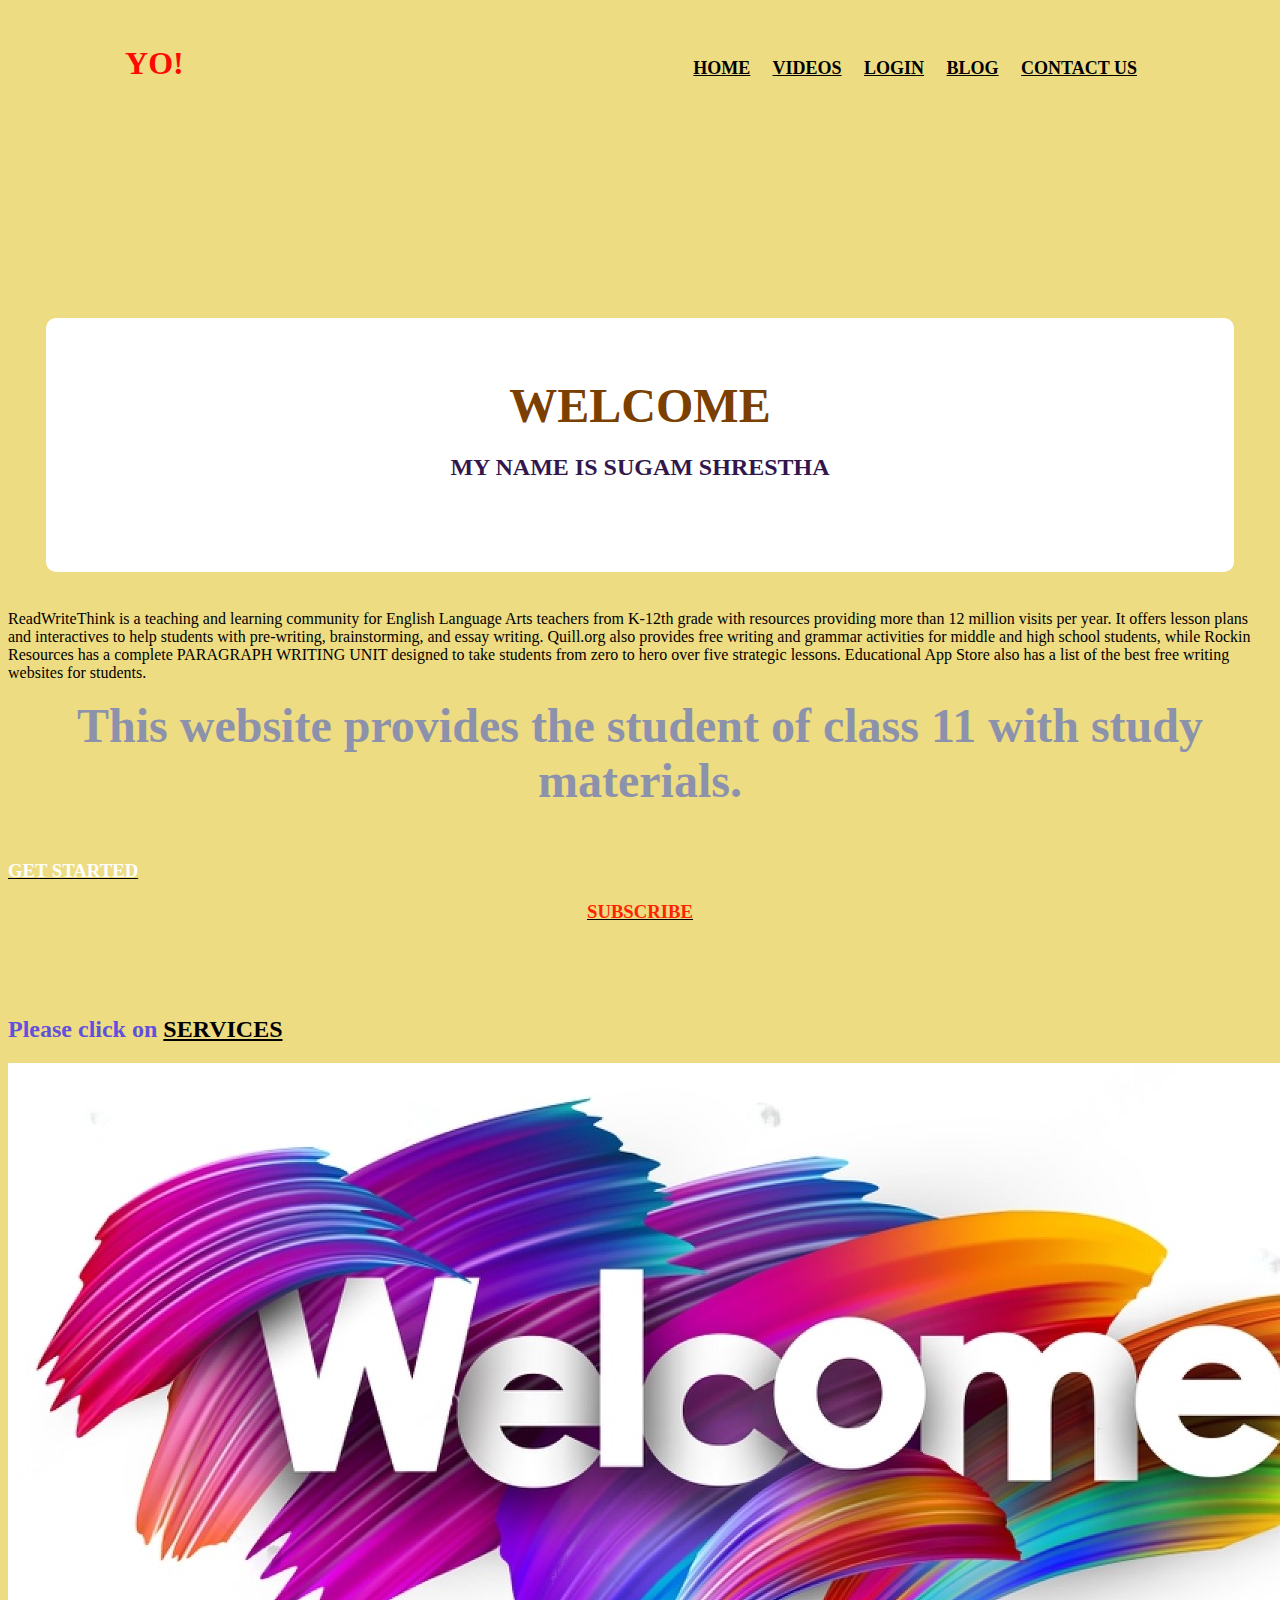
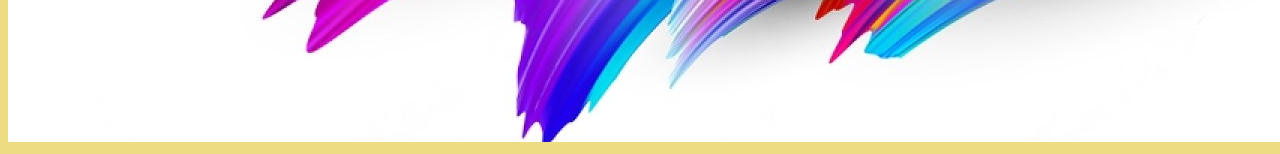
==== index.html @ a290a1e3 "Rename web.html to index.html" ====
<!DOCTYPE html>
<html>
<head>
	<meta charset="utf-8">
	<title>
		DPS.com
	</title>
	<link rel="stylesheet" type="text/css" href="Style2.css">
</head>
<body bgcolor="#EEDC82" link="#000" alink="#017bf5" vlink="#000">
	<br />
	<h3 align="center">
		<font face="forte" color="#FF0800" size="6">YO!</font>
		&nbsp;&nbsp;&nbsp;&nbsp;&nbsp;&nbsp;&nbsp;&nbsp;&nbsp;&nbsp;&nbsp;
		&nbsp;&nbsp;&nbsp;&nbsp;&nbsp;&nbsp;&nbsp;&nbsp;&nbsp;&nbsp;&nbsp;
		&nbsp;&nbsp;&nbsp;&nbsp;&nbsp;&nbsp;&nbsp;&nbsp;&nbsp;&nbsp;&nbsp;
		&nbsp;&nbsp;&nbsp;&nbsp;&nbsp;&nbsp;&nbsp;&nbsp;&nbsp;&nbsp;&nbsp;
		&nbsp;&nbsp;&nbsp;&nbsp;&nbsp;&nbsp;&nbsp;&nbsp;&nbsp;&nbsp;&nbsp;
		&nbsp;&nbsp;&nbsp;&nbsp;&nbsp;&nbsp;&nbsp;&nbsp;&nbsp;&nbsp;&nbsp;
		&nbsp;&nbsp;&nbsp;&nbsp;&nbsp;&nbsp;&nbsp;&nbsp;&nbsp;&nbsp;&nbsp;
		&nbsp;&nbsp;&nbsp;&nbsp;&nbsp;&nbsp;&nbsp;&nbsp;&nbsp;&nbsp;&nbsp;
		&nbsp;&nbsp;&nbsp;&nbsp;&nbsp;&nbsp;&nbsp;&nbsp;&nbsp;&nbsp;&nbsp;
		<font face="cinzel" size="4">
			<a href="https://tome.app/sugam-b4a/exploring-cyber-law-from-information-security-to-cyber-crimes-and-ethics-cldpmmxps0shp6g3zku8tlgfc">HOME</a>&nbsp;&nbsp;&nbsp;&nbsp;
			<a href="https://www.pexels.com/videos/">VIDEOS</a>&nbsp;&nbsp;&nbsp;&nbsp;
			<a href="https://accounts.google.com/v3/signin/identifier?dsh=S-1593429895%3A1675867850634069&continue=https%3A%2F%2Fwww.google.com%3Fhl%3Den-US&ec=GAlA8wE&hl=en&flowName=GlifWebSignIn&flowEntry=AddSession">LOGIN</a>&nbsp;&nbsp;&nbsp;&nbsp;
			<a href="#">BLOG</a>&nbsp;&nbsp;&nbsp;&nbsp;
			<a href="https://www.mixo.io/site/connect-us-7k02u">CONTACT US</a>&nbsp;&nbsp;&nbsp;&nbsp;
		</font>
	</h3>
    <br /><br /><br /><br /><br /><br /><br /><br /><br /><br />
    <div class="col">
    <h1 align="center">
    	<font face="Cooper Black" color="#7B3F00" size="50">
    		WELCOME
    	</font>
    </h1>
    <h3 align="center">
    	<font face="papyrus" color="#32174D" size="5">
    		MY NAME IS SUGAM SHRESTHA	
    	</font>
    </h3>
    <br>
    <p>
    </div>
    <p>ReadWriteThink is a teaching and learning community for English Language Arts teachers from K-12th grade with resources providing more than 12 million visits per year. It offers lesson plans and interactives to help students with pre-writing, brainstorming, and essay writing. Quill.org also provides free writing and grammar activities for middle and high school students, while Rockin Resources has a complete PARAGRAPH WRITING UNIT designed to take students from zero to hero over five strategic lessons. Educational App Store also has a list of the best free writing websites for students.<br>
    	<p align="center"><b><font face=" Brush Script" size="7" color="#8C92AC"> This website provides the student of class 11 with study materials.</font></b></p>

    		<br />
    		<h3 align="left">
    		<a href="https://www.mixo.io/site/homework-online-unhic">
    		  <font face="Lato" color="#fff">GET STARTED</font>
    		   </a>
    		</h3>
    		<h3  align="center">
    		<a href="https://www.mixo.io/site/sub-script-6clxn/index.html">
    		     <font face="" color="#FF2400">SUBSCRIBE</font>
    	    </a>
    		</h3>
    	</h3>
    	<br><br><br>
    	<h2>
    	<font color="#6050DC"> Please click on </font>
    	<font face="Cooper Black" color="#6050DC">
    		<a href="Service.html">SERVICES</a></font>
    	</h2>
    	<img src="heh.jpeg">
</body>
</html>
---- Style2.css ----
.col{
    text-align: center;
    margin: 3%;
    background-color: white;
    padding: 3%;
    border-radius: 10px;
}
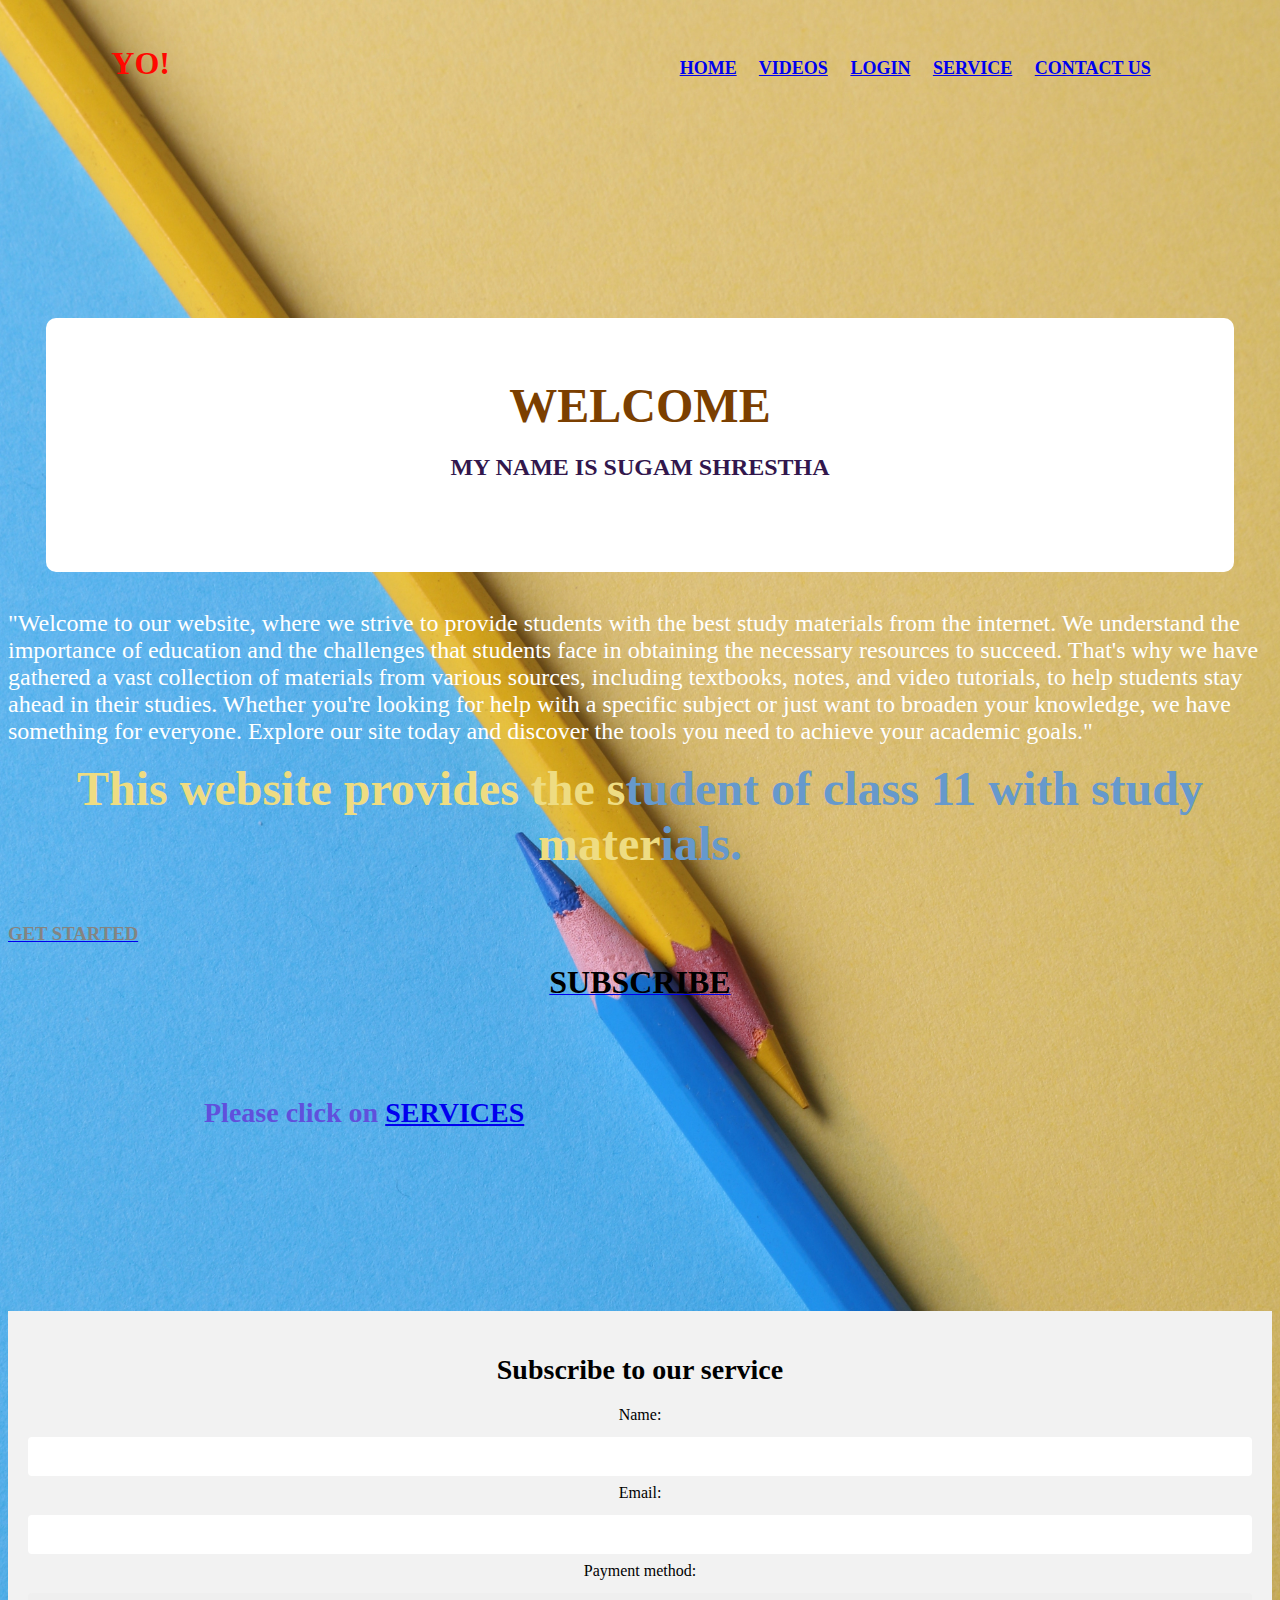
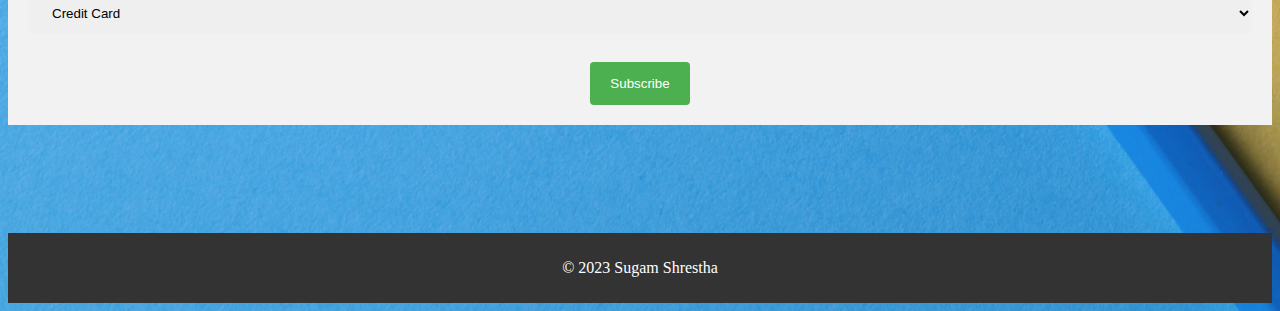
==== commit 25697e54: "Rename index.html.html to index.html" ====
--- a/index.html
+++ b/index.html
@@ -1,69 +1,107 @@
-<!DOCTYPE html>
-<html>
-<head>
-	<meta charset="utf-8">
-	<title>
-		DPS.com
-	</title>
-	<link rel="stylesheet" type="text/css" href="Style2.css">
-</head>
-<body bgcolor="#EEDC82" link="#000" alink="#017bf5" vlink="#000">
-	<br />
-	<h3 align="center">
-		<font face="forte" color="#FF0800" size="6">YO!</font>
-		&nbsp;&nbsp;&nbsp;&nbsp;&nbsp;&nbsp;&nbsp;&nbsp;&nbsp;&nbsp;&nbsp;
-		&nbsp;&nbsp;&nbsp;&nbsp;&nbsp;&nbsp;&nbsp;&nbsp;&nbsp;&nbsp;&nbsp;
-		&nbsp;&nbsp;&nbsp;&nbsp;&nbsp;&nbsp;&nbsp;&nbsp;&nbsp;&nbsp;&nbsp;
-		&nbsp;&nbsp;&nbsp;&nbsp;&nbsp;&nbsp;&nbsp;&nbsp;&nbsp;&nbsp;&nbsp;
-		&nbsp;&nbsp;&nbsp;&nbsp;&nbsp;&nbsp;&nbsp;&nbsp;&nbsp;&nbsp;&nbsp;
-		&nbsp;&nbsp;&nbsp;&nbsp;&nbsp;&nbsp;&nbsp;&nbsp;&nbsp;&nbsp;&nbsp;
-		&nbsp;&nbsp;&nbsp;&nbsp;&nbsp;&nbsp;&nbsp;&nbsp;&nbsp;&nbsp;&nbsp;
-		&nbsp;&nbsp;&nbsp;&nbsp;&nbsp;&nbsp;&nbsp;&nbsp;&nbsp;&nbsp;&nbsp;
-		&nbsp;&nbsp;&nbsp;&nbsp;&nbsp;&nbsp;&nbsp;&nbsp;&nbsp;&nbsp;&nbsp;
-		<font face="cinzel" size="4">
-			<a href="https://tome.app/sugam-b4a/exploring-cyber-law-from-information-security-to-cyber-crimes-and-ethics-cldpmmxps0shp6g3zku8tlgfc">HOME</a>&nbsp;&nbsp;&nbsp;&nbsp;
-			<a href="https://www.pexels.com/videos/">VIDEOS</a>&nbsp;&nbsp;&nbsp;&nbsp;
-			<a href="https://accounts.google.com/v3/signin/identifier?dsh=S-1593429895%3A1675867850634069&continue=https%3A%2F%2Fwww.google.com%3Fhl%3Den-US&ec=GAlA8wE&hl=en&flowName=GlifWebSignIn&flowEntry=AddSession">LOGIN</a>&nbsp;&nbsp;&nbsp;&nbsp;
-			<a href="#">BLOG</a>&nbsp;&nbsp;&nbsp;&nbsp;
-			<a href="https://www.mixo.io/site/connect-us-7k02u">CONTACT US</a>&nbsp;&nbsp;&nbsp;&nbsp;
-		</font>
-	</h3>
-    <br /><br /><br /><br /><br /><br /><br /><br /><br /><br />
-    <div class="col">
-    <h1 align="center">
-    	<font face="Cooper Black" color="#7B3F00" size="50">
-    		WELCOME
-    	</font>
-    </h1>
-    <h3 align="center">
-    	<font face="papyrus" color="#32174D" size="5">
-    		MY NAME IS SUGAM SHRESTHA	
-    	</font>
-    </h3>
-    <br>
-    <p>
-    </div>
-    <p>ReadWriteThink is a teaching and learning community for English Language Arts teachers from K-12th grade with resources providing more than 12 million visits per year. It offers lesson plans and interactives to help students with pre-writing, brainstorming, and essay writing. Quill.org also provides free writing and grammar activities for middle and high school students, while Rockin Resources has a complete PARAGRAPH WRITING UNIT designed to take students from zero to hero over five strategic lessons. Educational App Store also has a list of the best free writing websites for students.<br>
-    	<p align="center"><b><font face=" Brush Script" size="7" color="#8C92AC"> This website provides the student of class 11 with study materials.</font></b></p>
-
-    		<br />
-    		<h3 align="left">
-    		<a href="https://www.mixo.io/site/homework-online-unhic">
-    		  <font face="Lato" color="#fff">GET STARTED</font>
-    		   </a>
-    		</h3>
-    		<h3  align="center">
-    		<a href="https://www.mixo.io/site/sub-script-6clxn/index.html">
-    		     <font face="" color="#FF2400">SUBSCRIBE</font>
-    	    </a>
-    		</h3>
-    	</h3>
-    	<br><br><br>
-    	<h2>
-    	<font color="#6050DC"> Please click on </font>
-    	<font face="Cooper Black" color="#6050DC">
-    		<a href="Service.html">SERVICES</a></font>
-    	</h2>
-    	<img src="heh.jpeg">
-</body>
-</html>
+<!DOCTYPE html>
+<html>
+<head>
+	<meta charset="utf-8">
+	<title>
+		Sugam Shrestha
+	</title>
+	<link rel="stylesheet" type="text/css" href="Style2.css">
+	<link rel="stylesheet" type="text/css" href="yo.css">
+</head>
+<body>
+	<br />
+	<h3 align="center">
+		<font face="forte" color="#FF0800" size="6">YO!</font>
+		&nbsp;&nbsp;&nbsp;&nbsp;&nbsp;&nbsp;&nbsp;&nbsp;&nbsp;&nbsp;&nbsp;
+		&nbsp;&nbsp;&nbsp;&nbsp;&nbsp;&nbsp;&nbsp;&nbsp;&nbsp;&nbsp;&nbsp;
+		&nbsp;&nbsp;&nbsp;&nbsp;&nbsp;&nbsp;&nbsp;&nbsp;&nbsp;&nbsp;&nbsp;
+		&nbsp;&nbsp;&nbsp;&nbsp;&nbsp;&nbsp;&nbsp;&nbsp;&nbsp;&nbsp;&nbsp;
+		&nbsp;&nbsp;&nbsp;&nbsp;&nbsp;&nbsp;&nbsp;&nbsp;&nbsp;&nbsp;&nbsp;
+		&nbsp;&nbsp;&nbsp;&nbsp;&nbsp;&nbsp;&nbsp;&nbsp;&nbsp;&nbsp;&nbsp;
+		&nbsp;&nbsp;&nbsp;&nbsp;&nbsp;&nbsp;&nbsp;&nbsp;&nbsp;&nbsp;&nbsp;
+		&nbsp;&nbsp;&nbsp;&nbsp;&nbsp;&nbsp;&nbsp;&nbsp;&nbsp;&nbsp;&nbsp;
+		&nbsp;&nbsp;&nbsp;&nbsp;&nbsp;&nbsp;&nbsp;&nbsp;&nbsp;&nbsp;&nbsp;
+		<font face="cinzel" size="4">
+			<a href="home.html">HOME</a>&nbsp;&nbsp;&nbsp;&nbsp;
+			<a href="https://www.pexels.com/videos/">VIDEOS</a>&nbsp;&nbsp;&nbsp;&nbsp;
+			<a href="https://accounts.google.com/v3/signin/identifier?dsh=S-1593429895%3A1675867850634069&continue=https%3A%2F%2Fwww.google.com%3Fhl%3Den-US&ec=GAlA8wE&hl=en&flowName=GlifWebSignIn&flowEntry=AddSession">LOGIN</a>&nbsp;&nbsp;&nbsp;&nbsp;
+			<a href="Service.html">SERVICE</a>&nbsp;&nbsp;&nbsp;&nbsp;
+			<a href="home.html">CONTACT US</a>&nbsp;&nbsp;&nbsp;&nbsp;
+		</font>
+	</h3>
+    <br /><br /><br /><br /><br /><br /><br /><br /><br /><br />
+    <div class="col">
+    <h1 align="center">
+    	<font face="Cooper Black" color="#7B3F00" size="50">
+    		WELCOME
+    	</font>
+    </h1>
+    <h3 align="center">
+    	<font face="calibri" color="#32174D" size="5">
+    		MY NAME IS SUGAM SHRESTHA	
+    	</font>
+    </h3>
+    <br>
+    <p>
+    </div>
+    <p><font size="5" color="#fff">"Welcome to our website, where we strive to provide students with the best study materials from the internet. We understand the importance of education and the challenges that students face in obtaining the necessary resources to succeed. That's why we have gathered a vast collection of materials from various sources, including textbooks, notes, and video tutorials, to help students stay ahead in their studies. Whether you're looking for help with a specific subject or just want to broaden your knowledge, we have something for everyone. Explore our site today and discover the tools you need to achieve your academic goals."</font><br>
+    	<p align="center"><b><font face=" Brush Script" size="7" color="#EEDC82"> This website provides the s<font face=" Brush Script" size="7" color="#6699CC">tudent of class 11 with study <font face=" Brush Script" size="7" color="#EEDC82"> mater<font face=" Brush Script" size="7" color="#6699CC">ials.</font></font></font></font></b></p>
+
+    		<br />
+    		<h3 align="left">
+    		<a href="project.html">
+    		  <font face="Lato" color="#848482">GET STARTED</font>
+    		   </a>
+    		</h3>
+    		
+    		<h3  align="center">
+    		<a href="#Subscribe to our service">
+    		     <font face="Lato" color="#000" size="6"><b>SUBSCRIBE</b></font>
+    	    </a>
+    		</h3>
+
+    	</h3>
+    	<br><br><br>
+    	<h2>
+    	<font color="#6050DC"> &nbsp;&nbsp;&nbsp;&nbsp;&nbsp;&nbsp;&nbsp;&nbsp;&nbsp;&nbsp;&nbsp;&nbsp;&nbsp;&nbsp;&nbsp;&nbsp;&nbsp;&nbsp;&nbsp;&nbsp;&nbsp;&nbsp;&nbsp;&nbsp;&nbsp;&nbsp;&nbsp;&nbsp;Please click on </font>
+    	<font face="Cooper Black" color="#6050DC">
+    		<a href="Service.html">SERVICES</a></font>
+    	</h2>
+    	
+</body>
+<br><br><br><br><br><br><br><br><br>
+<head>
+  <meta charset="utf-8">
+  <meta name="viewport" content="width=device-width, initial-scale=1">
+  
+  <link rel="stylesheet" type="text/css" href="oh.css">
+</head>
+<body>
+<form action="submit-form.php" method="post">
+	<section id="Subscribe to our service">
+  <h2>Subscribe to our service</h2></section>
+  <label for="name">Name:</label>
+  <input type="text" id="name" name="name" required>
+  
+  <label for="email">Email:</label>
+  <input type="email" id="email" name="email" required>
+  
+  <label for="payment">Payment method:</label>
+  <select id="payment" name="payment">
+    <option value="credit_card">Credit Card</option>
+    <option value="account_number">Account Number</option>
+  </select>
+  
+  <div id="account-number" style="display:none">
+    <label for="account-number">Account number:</label>
+    <input type="text" id="account-number" name="account_number">
+  </div>
+  
+  <button type="submit">Subscribe</button>
+</form>
+<br><br><br><br><br><br>
+<footer>
+      <p>&copy; 2023 Sugam Shrestha</p>
+    </footer>
+</body>
+</html>
--- a/Style2.css
+++ b/Style2.css
@@ -1,8 +1,15 @@
-
-.col{
-    text-align: center;
-    margin: 3%;
-    background-color: white;
-    padding: 3%;
-    border-radius: 10px;
-}
+
+.col{
+    text-align: center;
+    margin: 3%;
+    background-color: white;
+    padding: 3%;
+    border-radius: 10px;
+}
+
+footer {
+  background-color: #333;
+  color: white;
+  padding: 10px;
+  text-align: center;
+}
--- a/yo.css
+++ b/yo.css
@@ -0,0 +1,4 @@
+body {
+  background-image: url(yo.jpg);
+  background-size: cover;
+ }--- a/oh.css
+++ b/oh.css
@@ -0,0 +1,51 @@
+/* Style the form container */
+form {
+  display: flex;
+  flex-direction: column;
+  align-items: center;
+  padding: 20px;
+  background-color: #f2f2f2;
+}
+
+/* Style the form headings */
+h2 {
+  font-size: 28px;
+  margin-bottom: 20px;
+}
+
+/* Style the form labels */
+label {
+  font-size: 16px;
+  margin-bottom: 5px;
+}
+
+/* Style the form inputs */
+input[type="text"], input[type="email"], select {
+  width: 100%;
+  padding: 12px 20px;
+  margin: 8px 0;
+  border: none;
+  border-radius: 4px;
+  box-sizing: border-box;
+}
+
+/* Style the form account number input */
+#account-number input {
+  display: block;
+}
+
+/* Style the form submit button */
+button[type="submit"] {
+  background-color: #4CAF50;
+  color: white;
+  padding: 14px 20px;
+  margin: 20px 0 0;
+  border: none;
+  border-radius: 4px;
+  cursor: pointer;
+}
+
+/* Show the account number input when the "Account Number" option is selected */
+#payment option[value="account_number"]:checked ~ #account-number {
+  display: block;
+}
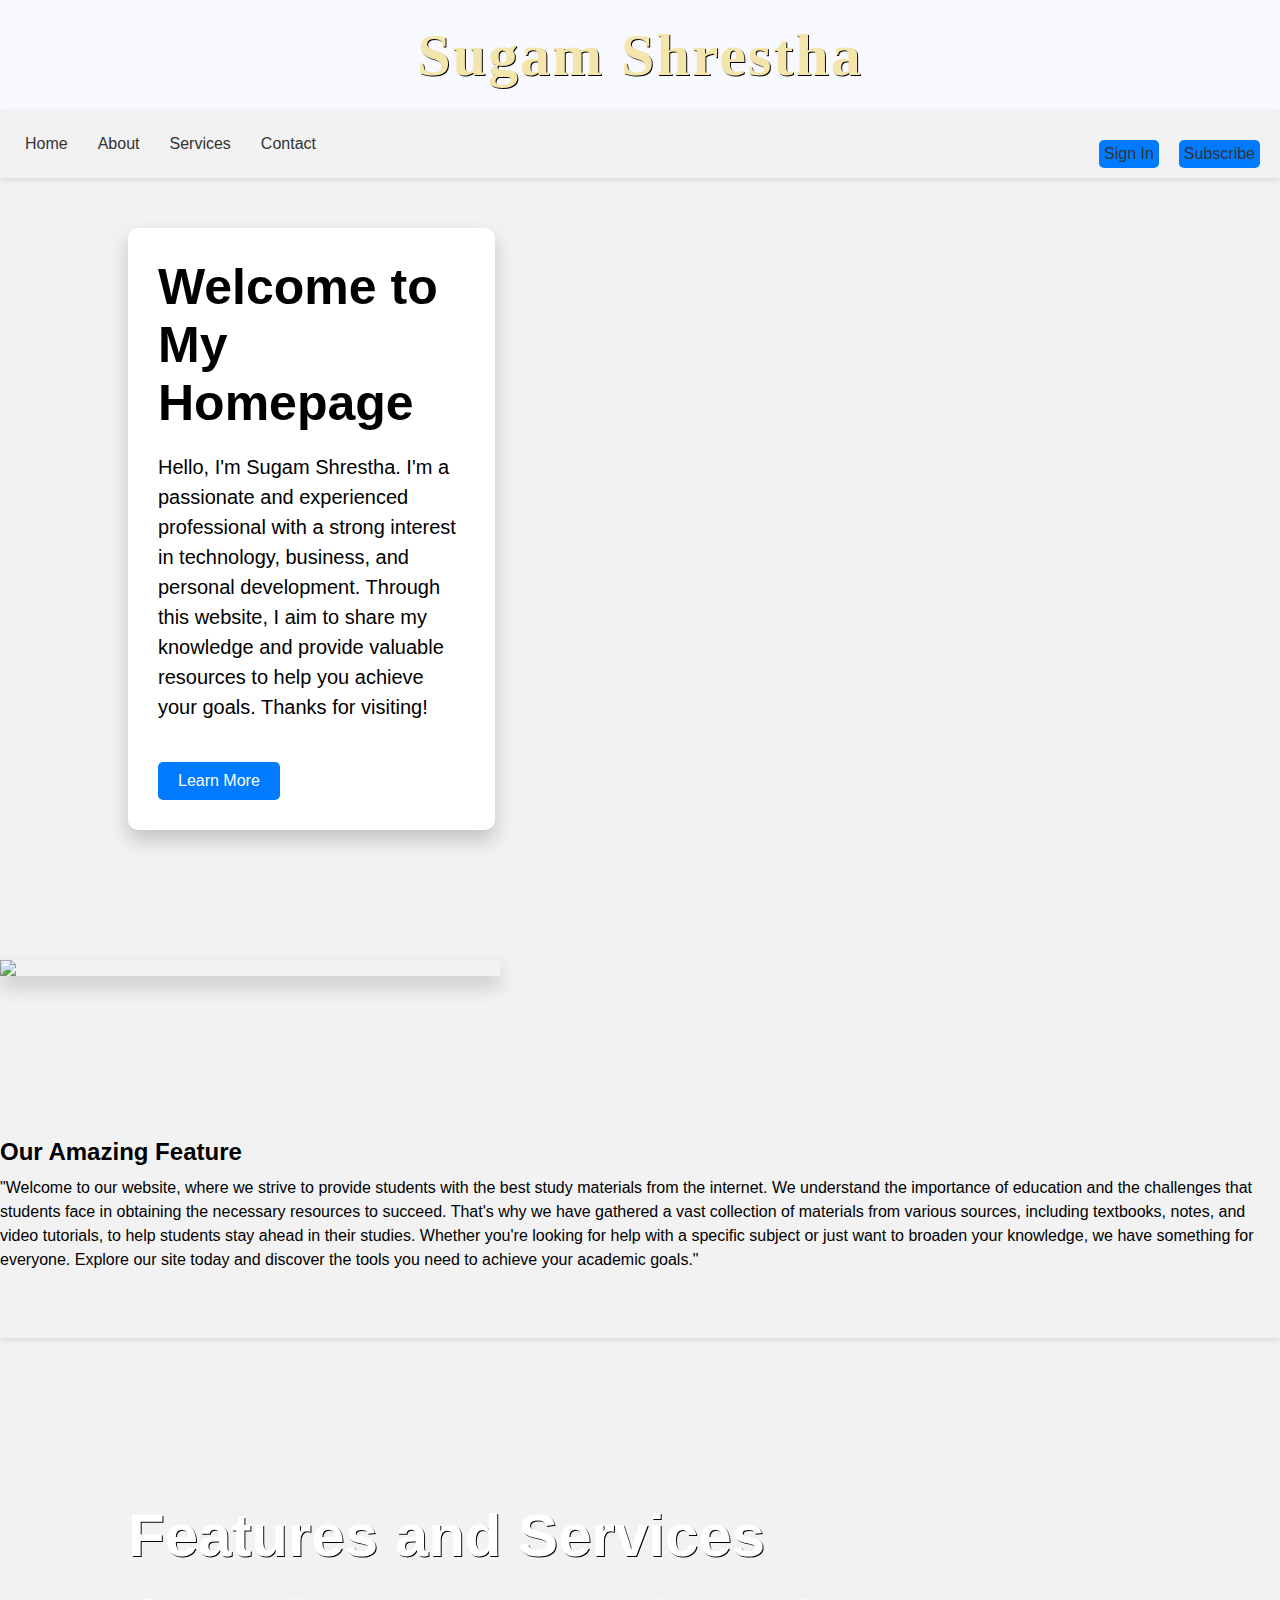
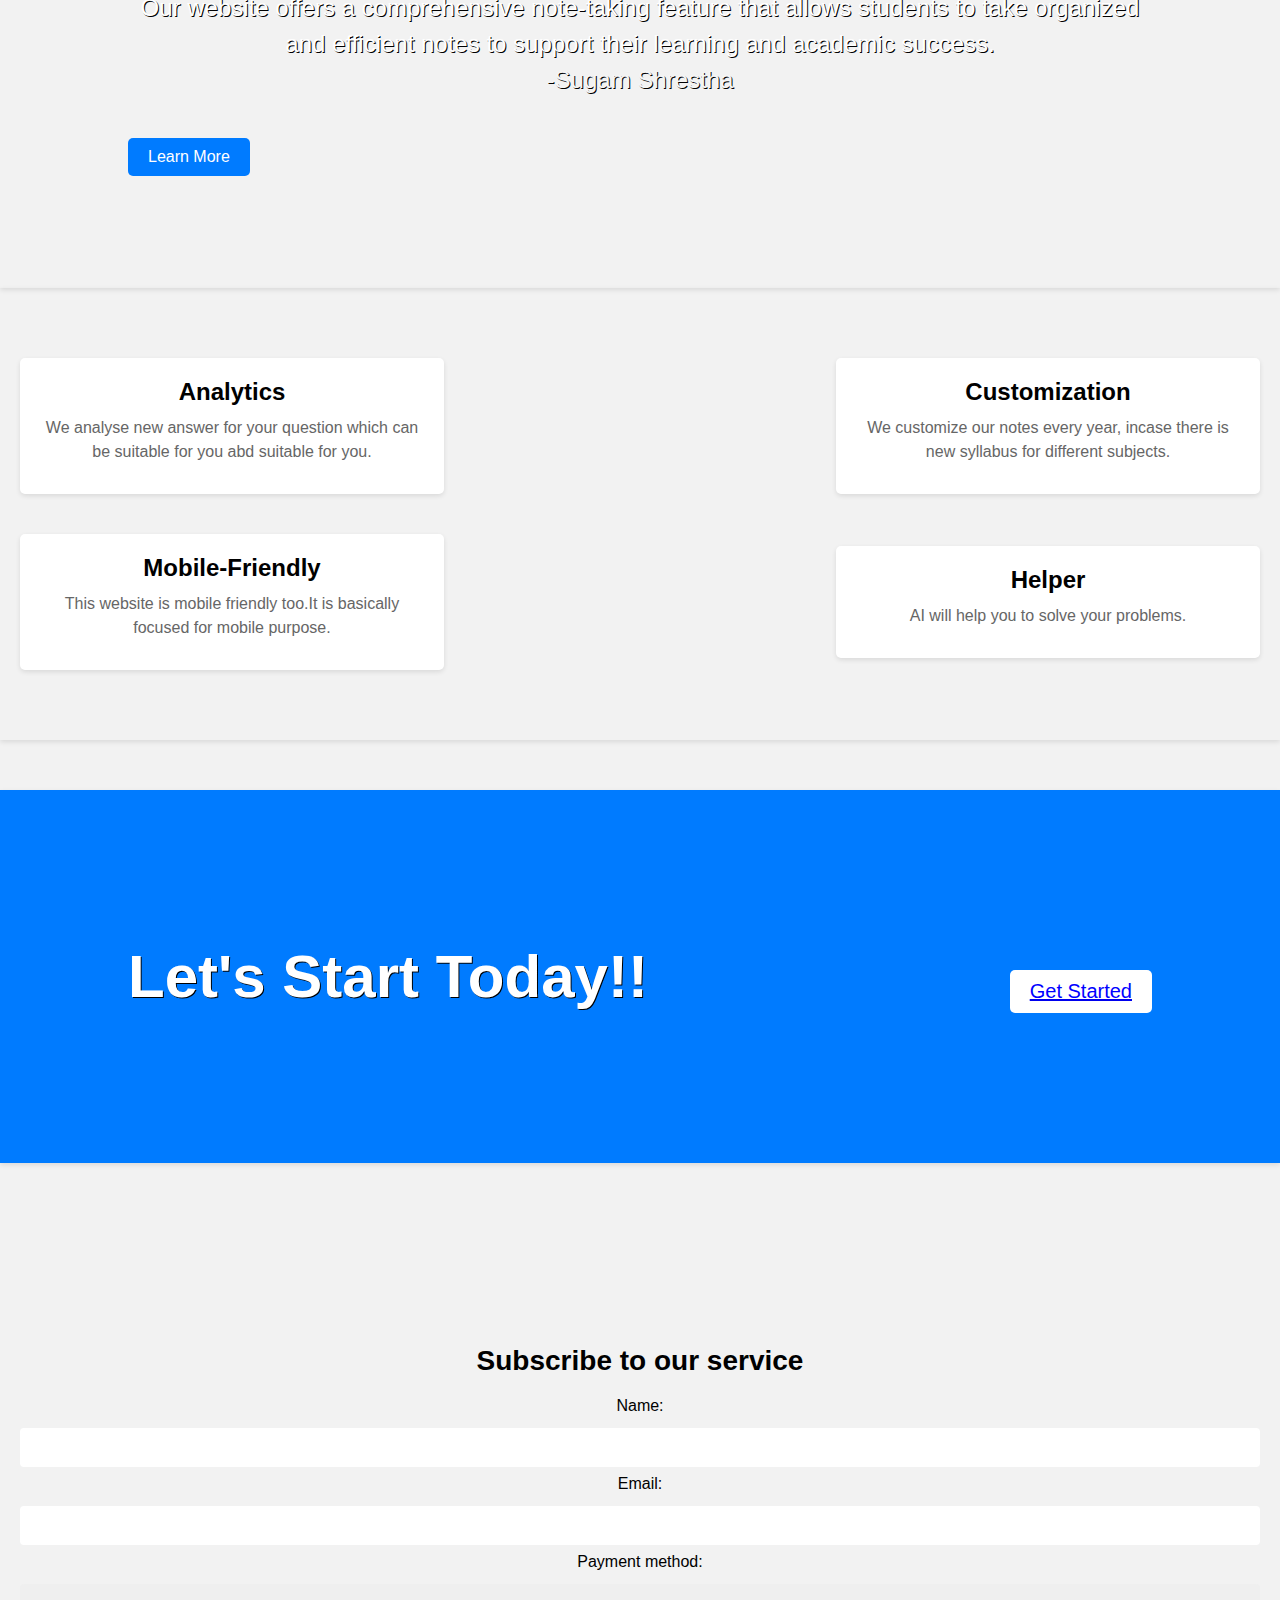
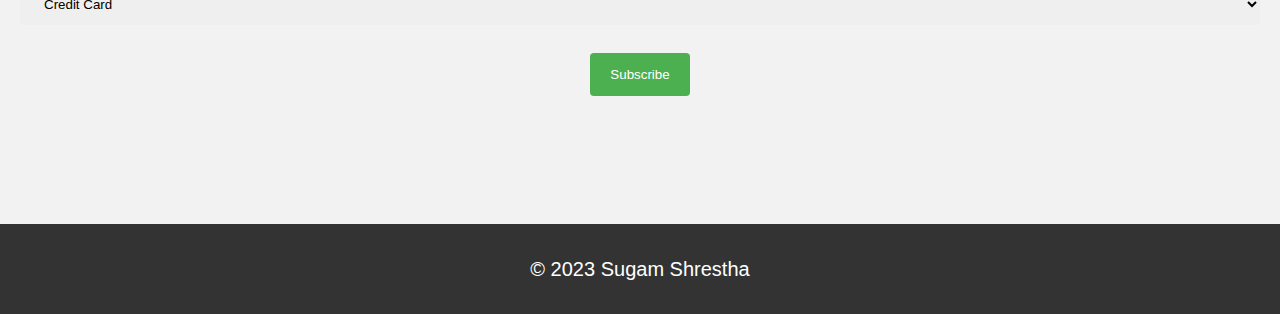
==== commit effeabd5: "Add files via upload" ====
--- a/index.html
+++ b/index.html
@@ -1,82 +1,295 @@
 <!DOCTYPE html>
 <html>
 <head>
-	<meta charset="utf-8">
-	<title>
-		Sugam Shrestha
-	</title>
-	<link rel="stylesheet" type="text/css" href="Style2.css">
-	<link rel="stylesheet" type="text/css" href="yo.css">
+	<title>Sugam Shrestha</title>
+	<link rel="stylesheet" type="text/css" href="heh.css">
+	<style>
+		body {
+			background-image: url('ohh.jpg');
+			background-position: center;
+			background-size: cover;
+			font-family: Arial, sans-serif;
+			margin: 0;
+			padding: 0;
+		}
+		.header {
+			background-color: ghostwhite;
+			color: #fff;
+			padding: 20px;
+			text-align: center;
+		}
+		.header h1 {
+			margin: 0;
+			font-size: 60px;
+			letter-spacing: 2px;
+			text-shadow: 1px 1px #000;
+		}
+		.navbar {
+			background-color: #f2f2f2;
+			padding: 10px;
+			display: flex;
+			justify-content: space-between;
+			align-items: center;
+			box-shadow: 0 2px 5px rgba(0, 0, 0, 0.1);
+		}
+		.navbar ul {
+			margin: 0;
+			padding: 0;
+			display: flex;
+			list-style: none;
+		}
+		.navbar li {
+			margin: 0 10px;
+		}
+		.navbar a {
+			color: #333;
+			text-decoration: none;
+			padding: 5px;
+			border-radius: 5px;
+			transition: all 0.3s ease-in-out;
+		}
+		.navbar a:hover {
+			background-color: #555555;
+			color: #fff;
+		}
+		.hero {
+			background-image: url('https://picsum.photos/1920/1080');
+			background-size: cover;
+			background-position: center;
+			height: 500px;
+			display: flex;
+			align-items: center;
+			justify-content: center;
+			text-align: center;
+			position: relative;
+			box-shadow: 0 2px 5px rgba(0, 0, 0, 0.1);
+		}
+		.hero h2 {
+			font-size: 60px;
+			margin: 0;
+			color: #fff;
+			text-shadow: 1px 1px #000;
+		}
+		.hero p {
+			font-size: 24px;
+			color: #fff;
+			margin: 20px 0;
+			text-shadow: 1px 1px #000;
+		}
+		.hero button {
+			background-color: #007bff;
+			color: #fff;
+			padding: 10px 20px;
+			border-radius: 5px;
+			border: none;
+			font-size: 20px;
+			cursor: pointer;
+			transition: all 0.3s ease-in-out;
+		}
+		.hero button:hover {
+			background-color: #0056b3;
+		}
+		.feature {
+			padding: 50px 0;
+			display: flex;
+			flex-wrap: wrap;
+			justify-content: space-between;
+			align-items: center;
+			box-shadow: 0 2px 5px rgba(0, 0, 0, 0.1);
+		}
+		.feature .box {
+			background-color: #fff;
+			border-radius: 5px;
+			padding: 20px;
+			box-shadow: 0 2px 5px rgba(0, 0, 0, 0.1);
+			margin: 20px;
+			flex-basis: 30%;
+			display: flex
+		flex-direction: column;
+		align-items: center;
+		justify-content: center;
+		text-align: center;
+		transition: all 0.3s ease-in-out;
+	}
+	.feature .box:hover {
+		transform: translateY(-10px);
+		box-shadow: 0 5px 10px rgba(0, 0, 0, 0.2);
+	}
+	.feature .box h3 {
+		font-size: 24px;
+		margin: 0;
+	}
+	.feature .box p {
+		font-size: 16px;
+		color: #666;
+		margin: 10px 0;
+	}
+	.feature .box i {
+		font-size: 50px;
+		color: #007bff;
+		margin-bottom: 20px;
+	}
+	.cta {
+		background-color: #007bff;
+		color: #fff;
+		padding: 100px 0;
+		display: flex;
+		align-items: center;
+		justify-content: center;
+		text-align: center;
+		position: relative;
+		box-shadow: 0 2px 5px rgba(0, 0, 0, 0.1);
+	}
+	.cta h2 {
+		font-size: 60px;
+		margin: 0;
+		text-shadow: 1px 1px #000;
+	}
+	.cta button {
+		background-color: #fff;
+		color: #007bff;
+		padding: 10px 20px;
+		border-radius: 5px;
+		border: none;
+		font-size: 20px;
+		cursor: pointer;
+		margin-top: 30px;
+		transition: all 0.3s ease-in-out;
+	}
+	.cta button:hover {
+		background-color: #D1E231;
+		color: #fff;
+	}
+	footer {
+  background-color: #333;
+  color: white;
+  padding: 10px;
+  text-align: center;
+}
+/* Style the form container */
+form {
+  display: flex;
+  flex-direction: column;
+  align-items: center;
+  padding: 20px;
+  background-color: #f2f2f2;
+}
+
+/* Style the form headings */
+h2 {
+  font-size: 28px;
+  margin-bottom: 20px;
+}
+
+/* Style the form labels */
+label {
+  font-size: 16px;
+  margin-bottom: 5px;
+}
+
+/* Style the form inputs */
+input[type="text"], input[type="email"], select {
+  width: 100%;
+  padding: 12px 20px;
+  margin: 8px 0;
+  border: none;
+  border-radius: 4px;
+  box-sizing: border-box;
+}
+
+/* Style the form account number input */
+#account-number input {
+  display: block;
+}
+
+/* Style the form submit button */
+button[type="submit"] {
+  background-color: #4CAF50;
+  color: white;
+  padding: 14px 20px;
+  margin: 20px 0 0;
+  border: none;
+  border-radius: 4px;
+  cursor: pointer;
+}
+
+/* Show the account number input when the "Account Number" option is selected */
+#payment option[value="account_number"]:checked ~ #account-number {
+  display: block;
+}
+	
+</style>
 </head>
 <body>
-	<br />
-	<h3 align="center">
-		<font face="forte" color="#FF0800" size="6">YO!</font>
-		&nbsp;&nbsp;&nbsp;&nbsp;&nbsp;&nbsp;&nbsp;&nbsp;&nbsp;&nbsp;&nbsp;
-		&nbsp;&nbsp;&nbsp;&nbsp;&nbsp;&nbsp;&nbsp;&nbsp;&nbsp;&nbsp;&nbsp;
-		&nbsp;&nbsp;&nbsp;&nbsp;&nbsp;&nbsp;&nbsp;&nbsp;&nbsp;&nbsp;&nbsp;
-		&nbsp;&nbsp;&nbsp;&nbsp;&nbsp;&nbsp;&nbsp;&nbsp;&nbsp;&nbsp;&nbsp;
-		&nbsp;&nbsp;&nbsp;&nbsp;&nbsp;&nbsp;&nbsp;&nbsp;&nbsp;&nbsp;&nbsp;
-		&nbsp;&nbsp;&nbsp;&nbsp;&nbsp;&nbsp;&nbsp;&nbsp;&nbsp;&nbsp;&nbsp;
-		&nbsp;&nbsp;&nbsp;&nbsp;&nbsp;&nbsp;&nbsp;&nbsp;&nbsp;&nbsp;&nbsp;
-		&nbsp;&nbsp;&nbsp;&nbsp;&nbsp;&nbsp;&nbsp;&nbsp;&nbsp;&nbsp;&nbsp;
-		&nbsp;&nbsp;&nbsp;&nbsp;&nbsp;&nbsp;&nbsp;&nbsp;&nbsp;&nbsp;&nbsp;
-		<font face="cinzel" size="4">
-			<a href="home.html">HOME</a>&nbsp;&nbsp;&nbsp;&nbsp;
-			<a href="https://www.pexels.com/videos/">VIDEOS</a>&nbsp;&nbsp;&nbsp;&nbsp;
-			<a href="https://accounts.google.com/v3/signin/identifier?dsh=S-1593429895%3A1675867850634069&continue=https%3A%2F%2Fwww.google.com%3Fhl%3Den-US&ec=GAlA8wE&hl=en&flowName=GlifWebSignIn&flowEntry=AddSession">LOGIN</a>&nbsp;&nbsp;&nbsp;&nbsp;
-			<a href="Service.html">SERVICE</a>&nbsp;&nbsp;&nbsp;&nbsp;
-			<a href="home.html">CONTACT US</a>&nbsp;&nbsp;&nbsp;&nbsp;
-		</font>
-	</h3>
-    <br /><br /><br /><br /><br /><br /><br /><br /><br /><br />
-    <div class="col">
-    <h1 align="center">
-    	<font face="Cooper Black" color="#7B3F00" size="50">
-    		WELCOME
-    	</font>
-    </h1>
-    <h3 align="center">
-    	<font face="calibri" color="#32174D" size="5">
-    		MY NAME IS SUGAM SHRESTHA	
-    	</font>
-    </h3>
-    <br>
-    <p>
-    </div>
-    <p><font size="5" color="#fff">"Welcome to our website, where we strive to provide students with the best study materials from the internet. We understand the importance of education and the challenges that students face in obtaining the necessary resources to succeed. That's why we have gathered a vast collection of materials from various sources, including textbooks, notes, and video tutorials, to help students stay ahead in their studies. Whether you're looking for help with a specific subject or just want to broaden your knowledge, we have something for everyone. Explore our site today and discover the tools you need to achieve your academic goals."</font><br>
-    	<p align="center"><b><font face=" Brush Script" size="7" color="#EEDC82"> This website provides the s<font face=" Brush Script" size="7" color="#6699CC">tudent of class 11 with study <font face=" Brush Script" size="7" color="#EEDC82"> mater<font face=" Brush Script" size="7" color="#6699CC">ials.</font></font></font></font></b></p>
-
-    		<br />
-    		<h3 align="left">
-    		<a href="project.html">
-    		  <font face="Lato" color="#848482">GET STARTED</font>
-    		   </a>
-    		</h3>
-    		
-    		<h3  align="center">
-    		<a href="#Subscribe to our service">
-    		     <font face="Lato" color="#000" size="6"><b>SUBSCRIBE</b></font>
-    	    </a>
-    		</h3>
-
-    	</h3>
-    	<br><br><br>
-    	<h2>
-    	<font color="#6050DC"> &nbsp;&nbsp;&nbsp;&nbsp;&nbsp;&nbsp;&nbsp;&nbsp;&nbsp;&nbsp;&nbsp;&nbsp;&nbsp;&nbsp;&nbsp;&nbsp;&nbsp;&nbsp;&nbsp;&nbsp;&nbsp;&nbsp;&nbsp;&nbsp;&nbsp;&nbsp;&nbsp;&nbsp;Please click on </font>
-    	<font face="Cooper Black" color="#6050DC">
-    		<a href="Service.html">SERVICES</a></font>
-    	</h2>
-    	
-</body>
+	<header class="header">
+		<h1><font face="cooper black" color="#F3E5AB"> Sugam Shrestha</font></h1>
+	</header>
+	<nav class="navbar">
+		<ul>
+			<li><a href="#heh">Home</a></li>
+			<li><a href="profile.html">About</a></li>
+			<li><a href="feature.html">Services</a></li>
+			<li><a href="contact.html">Contact</a></li>
+		</ul>
+		<ul>
+		<li><a href="https://accounts.google.com/v3/signin/identifier?dsh=S-1593429895%3A1675867850634069&continue=https%3A%2F%2Fwww.google.com%3Fhl%3Den-US&ec=GAlA8wE&hl=en&flowName=GlifWebSignIn&flowEntry=AddSession" class="button">Sign In</a></li>
+		<li><a href="#Subscribe to our service" class="button">Subscribe</a></li>
+		</ul>
+	</nav>
+	<div class="container">
+		<div class="box">
+			<h1>Welcome to My Homepage</h1>
+			<p>Hello, I'm Sugam Shrestha. I'm a passionate and experienced professional with a strong interest in technology, business, and personal development. Through this website, I aim to share my knowledge and provide valuable resources to help you achieve your goals. Thanks for visiting!</p>
+			<a href="#yo" class="button">Learn More</a>
+		</div>
+	</div>
+	</div>
+
+		<div class="feature">
+			<img src="https://picsum.photos/500/300" >
+			<div>
+				<br><br><br><br><br><br><br><br><br>
+				<h3>Our Amazing Feature</h3>
+				<p>"Welcome to our website, where we strive to provide students with the best study materials from the internet. We understand the importance of education and the challenges that students face in obtaining the necessary resources to succeed. That's why we have gathered a vast collection of materials from various sources, including textbooks, notes, and video tutorials, to help students stay ahead in their studies. Whether you're looking for help with a specific subject or just want to broaden your knowledge, we have something for everyone. Explore our site today and discover the tools you need to achieve your academic goals."</p>
+			</div>
+		</div>
+	<section class="hero">
+		<div class="container" id="yo">
+			<h2>Features and Services</h2>
+			<p>Our website offers a comprehensive note-taking feature that allows students to take organized and efficient notes to support their learning and academic success.<br> <font color="whitesmoke">-Sugam Shrestha</font></p>
+			<a href="feature.html" class="button"><font color="white"> Learn More</font></a>
+		</div>
+	</section>
+	<section class="feature">
+		<div class="box">
+			<i class="fas fa-chart-pie"></i>
+			<h3>Analytics</h3>
+			<p>We analyse new answer for your question which can be suitable for you abd suitable for you.</p>
+		</div>
+			<div class="box">
+		<i class="fas fa-cog"></i>
+		<h3>Customization</h3>
+		<p>We customize our notes every year, incase there is new syllabus for different subjects.</p>
+	</div>
+	<div class="box">
+		<i class="fas fa-mobile-alt"></i>
+		<h3>Mobile-Friendly</h3>
+		<p>This website is mobile friendly too.It is basically focused for mobile purpose.</p>
+	</div>
+	<div class="box">
+		<i class="fas fa-mobile-alt"></i>
+		<h3>Helper</h3>
+		<p>AI will help you to solve your problems.</p>
+	</div>
+</section>
+<section class="cta">
+	<div class="container" id="heh">
+		<h2>Let's Start Today!!</h2>
+		<button><a href="project.html"><font color="blue"> Get Started</font></a></button>
+	</div>
+</section>
 <br><br><br><br><br><br><br><br><br>
-<head>
-  <meta charset="utf-8">
-  <meta name="viewport" content="width=device-width, initial-scale=1">
-  
-  <link rel="stylesheet" type="text/css" href="oh.css">
-</head>
-<body>
+
 <form action="submit-form.php" method="post">
 	<section id="Subscribe to our service">
   <h2>Subscribe to our service</h2></section>
@@ -104,4 +317,4 @@
       <p>&copy; 2023 Sugam Shrestha</p>
     </footer>
 </body>
-</html>
+</html>--- a/heh.css
+++ b/heh.css
@@ -0,0 +1,79 @@
+		body {
+			background-color: #f2f2f2;
+			font-family: Arial, sans-serif;
+		}
+		.container {
+			margin: 0 auto;
+			width: 80%;
+			max-width: 1200px;
+			padding: 50px 0;
+			display: flex;
+			flex-wrap: wrap;
+			justify-content: space-between;
+			align-items: center;
+		}
+		.box {
+			background-color: #fff;
+			border-radius: 10px;
+			padding: 30px;
+			box-shadow: 0 10px 20px rgba(0, 0, 0, 0.2);
+			transition: all 0.3s ease-in-out;
+			flex-basis: 30%;
+			margin-bottom: 30px;
+		}
+		.box:hover {
+			transform: translateY(-10px);
+			box-shadow: 0 20px 40px rgba(0, 0, 0, 0.4);
+		}
+		h1 {
+			font-size: 50px;
+			margin: 0;
+		}
+		h2 {
+			font-size: 30px;
+			margin: 0;
+		}
+		p {
+			font-size: 20px;
+			line-height: 1.5;
+			margin-top: 20px;
+		}
+		.button {
+			background-color: #007bff;
+			color: #fff;
+			padding: 10px 20px;
+			border-radius: 5px;
+			text-decoration: none;
+			display: inline-block;
+			margin-top: 20px;
+			transition: all 0.3s ease-in-out;
+		}
+		.button:hover {
+			background-color: #0056b3;
+			transform: scale(1.1);
+		}
+		.feature {
+			display: flex;
+			align-items: center;
+			margin-bottom: 50px;
+		}
+		.feature img {
+			width: 50%;
+			max-width: 500px;
+			margin-right: 50px;
+			box-shadow: 0 10px 20px rgba(0, 0, 0, 0.2);
+			transition: all 0.3s ease-in-out;
+		}
+		.feature img:hover {
+			transform: rotate(5deg);
+			box-shadow: 0 20px 40px rgba(0, 0, 0, 0.4);
+		}
+		.feature h3 {
+			font-size: 24px;
+			margin: 0;
+		}
+		.feature p {
+			font-size: 16px;
+			margin-top: 10px;
+			line-height: 1.5;
+		}